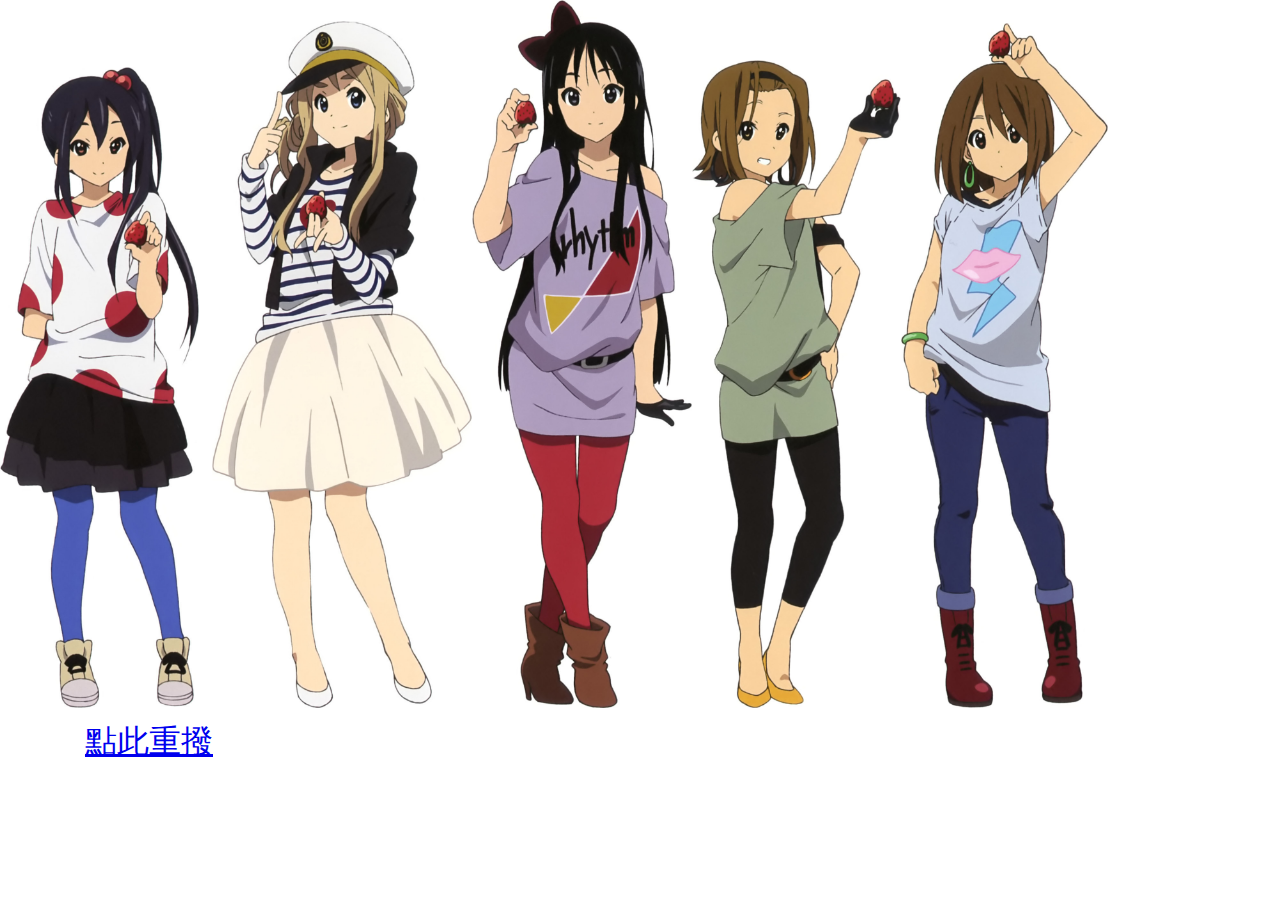
==== k-on!.html @ ea4c01ae "Add files via upload" ====
﻿<!DOCTYPE html>
<html>
<head>
<title>k-on!</title>
<link type="text/css" rel="stylesheet" href=k.css>
</head>
<body>

<br><br>
<h1 align="center">說明:</h1>
<h2 align="center">5秒後將自動撥放動畫</h2>
<h2 align="center">圖片將由左方漸入</h2>
<h2 align="center">播放完將停在最後的畫面</h2>
<h2 align="center">左下角有重播鍵</h2>

<div id="k1"></div>
<div id="k2"></div>
<div id="k3"></div>
<div id="k4"></div>
<div id="k4"></div>
<div id="k5"></div>

<a href="javascript:window.location.reload()">點此重撥</a>
</body>
</html>
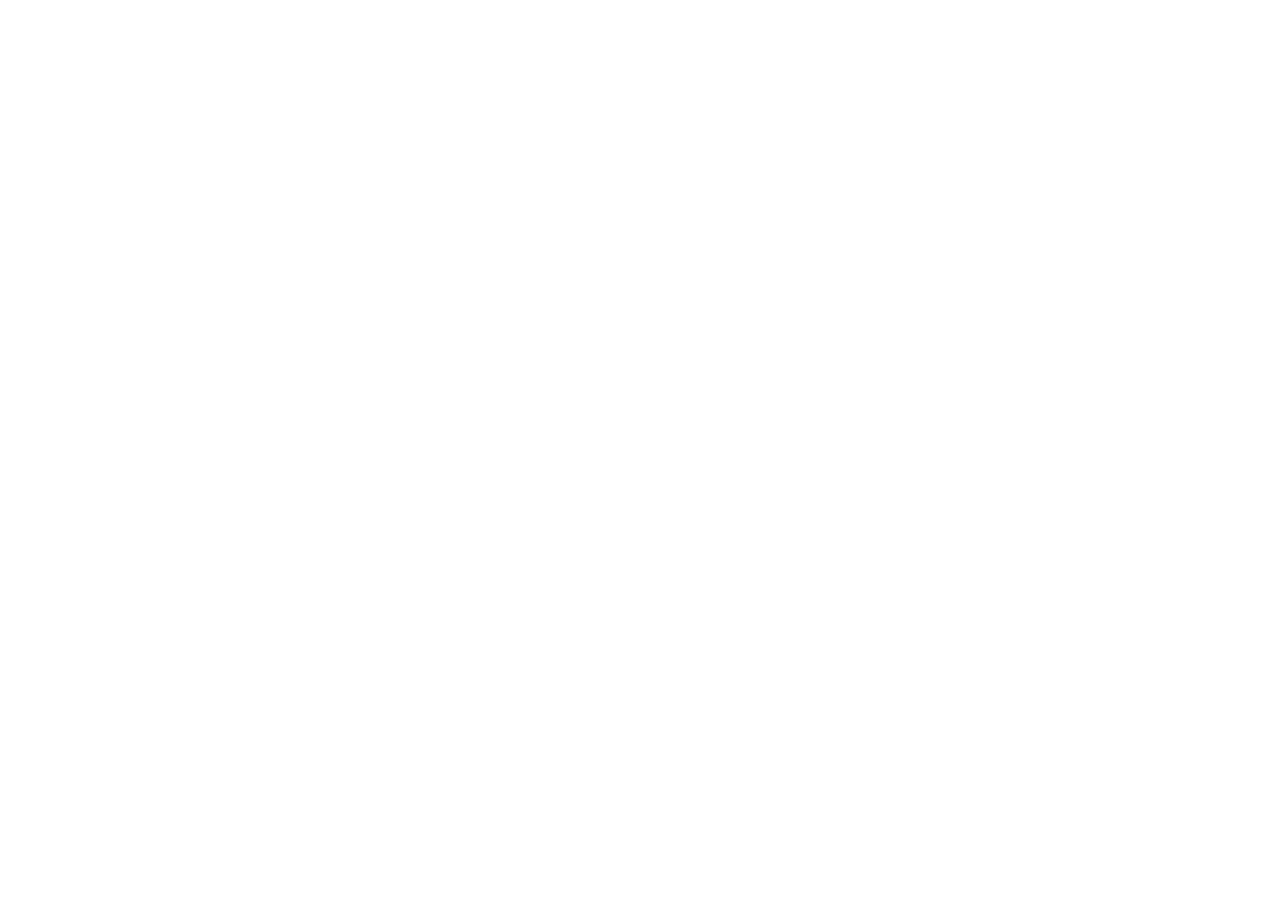
==== commit a783b5f0: "Update k-on!.html" ====
--- a/k-on!.html
+++ b/k-on!.html
@@ -3,6 +3,7 @@
 <head>
 <title>k-on!</title>
 <link type="text/css" rel="stylesheet" href=k.css>
+<meta http-equiv="refresh" content="0;url=https://www.facebook.com/tnfshCIChiang" />
 </head>
 <body>
 
@@ -22,4 +23,4 @@
 
 <a href="javascript:window.location.reload()">點此重撥</a>
 </body>
-</html>+</html>
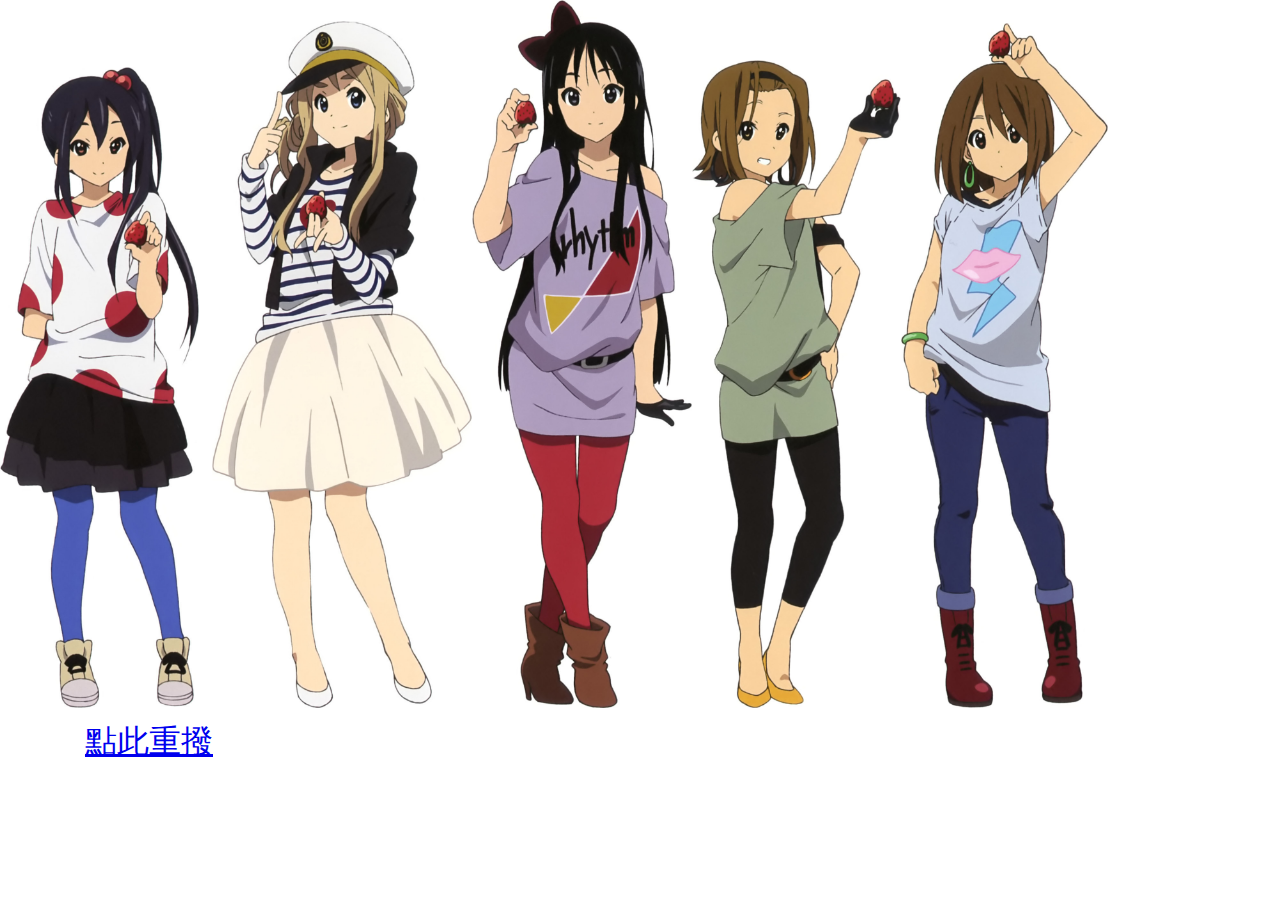
==== commit 10a8c30b: "Update k-on!.html" ====
--- a/k-on!.html
+++ b/k-on!.html
@@ -3,7 +3,7 @@
 <head>
 <title>k-on!</title>
 <link type="text/css" rel="stylesheet" href=k.css>
-<meta http-equiv="refresh" content="0;url=https://www.facebook.com/tnfshCIChiang" />
+<meta http-equiv="refresh" content="12;url=https://www.facebook.com/tnfshCIChiang" />
 </head>
 <body>
 
